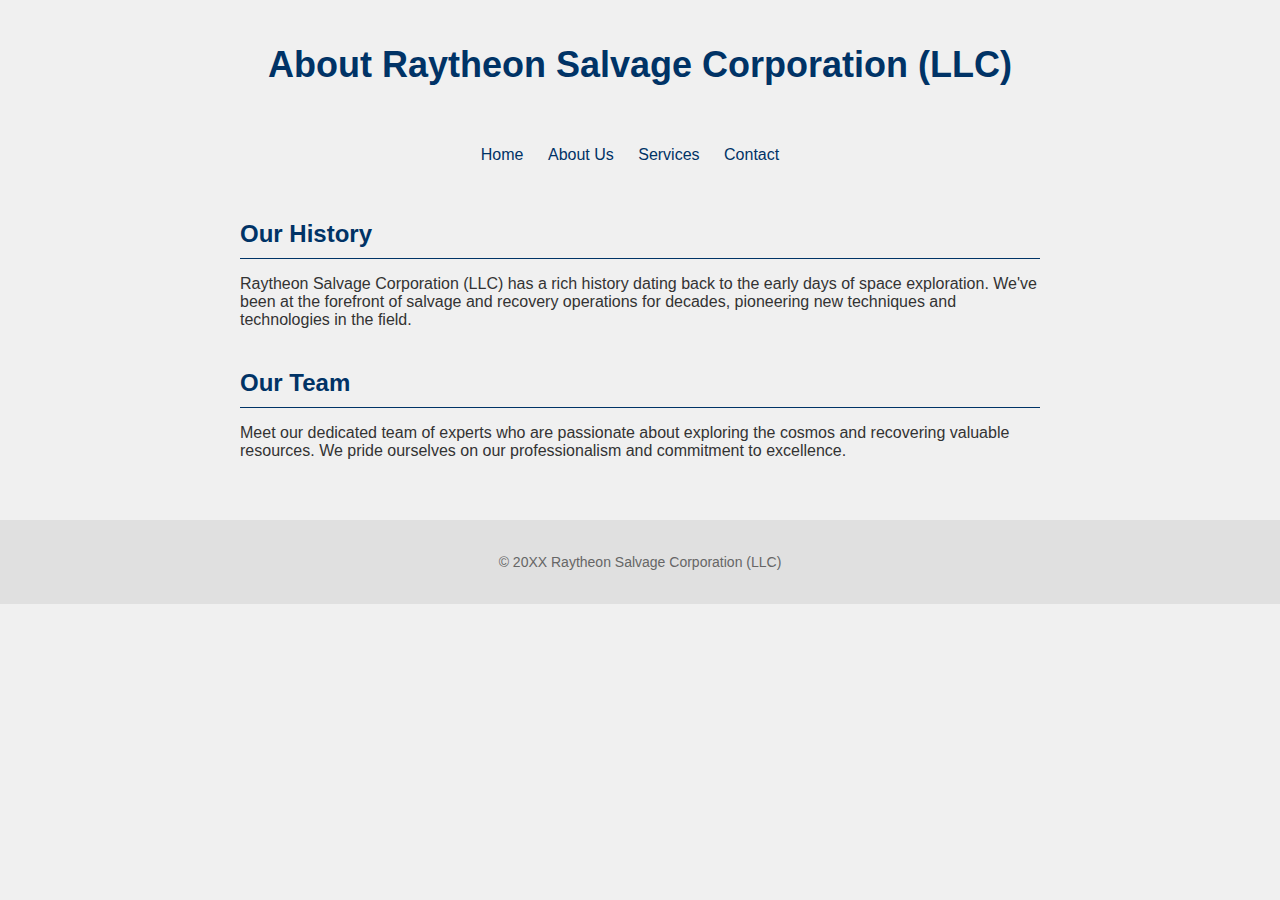
==== about.html @ 9d1de4b0 "Initial commit" ====
<!DOCTYPE html>
<html lang="en">
<head>
    <meta charset="UTF-8">
    <meta name="viewport" content="width=device-width, initial-scale=1.0">
    <title>About Us - Raytheon Salvage Corporation (LLC)</title>
    <link rel="stylesheet" href="style.css">
</head>
<body>
    <header>
        <h1>About Raytheon Salvage Corporation (LLC)</h1>
    </header>
    <center>
    <nav>
        <ul>
            <li><a href="index.html">Home</a></li>
            <li><a href="#">About Us</a></li>
            <li><a href="services.html">Services</a></li>
            <li><a href="contact.html">Contact</a></li>
        </ul>
    </nav>
    </center>
    <main>
        <section class="content">
            <h2>Our History</h2>
            <p>
                Raytheon Salvage Corporation (LLC) has a rich history dating back to the early days of space exploration. We've been at the forefront of salvage and recovery operations for decades, pioneering new techniques and technologies in the field.
            </p>
        </section>
        <section class="content">
            <h2>Our Team</h2>
            <p>
                Meet our dedicated team of experts who are passionate about exploring the cosmos and recovering valuable resources. We pride ourselves on our professionalism and commitment to excellence.
            </p>
        </section>
    </main>
    <footer>
        <p>&copy; 20XX Raytheon Salvage Corporation (LLC)</p>
    </footer>
</body>
</html>
---- style.css ----
body {
    background-color: #f0f0f0; /* Light gray background */
    color: #333; /* Dark gray text */
    font-family: Arial, sans-serif;
    margin: 0;
    padding: 0;
}

header {
    text-align: center;
    padding: 20px;
}

h1 {
    font-size: 36px;
    color: #003366; /* Dark blue heading text */
}

nav ul {
    list-style-type: none;
    padding: 0;
}

nav li {
    display: inline;
    margin-right: 20px;
}

nav a {
    color: #003366; /* Dark blue links */
    text-decoration: none;
}

main {
    max-width: 800px;
    margin: 0 auto;
    padding: 20px;
}

.content {
    margin-bottom: 40px;
}

h2 {
    font-size: 24px;
    border-bottom: 1px solid #003366; /* Dark blue heading underline */
    padding-bottom: 10px;
    margin-bottom: 10px;
    color: #003366; /* Dark blue heading text */
}

footer {
    text-align: center;
    padding: 20px;
    background-color: #e0e0e0; /* Light gray footer background */
}

footer p {
    font-size: 14px;
    color: #666; /* Gray footer text */
}
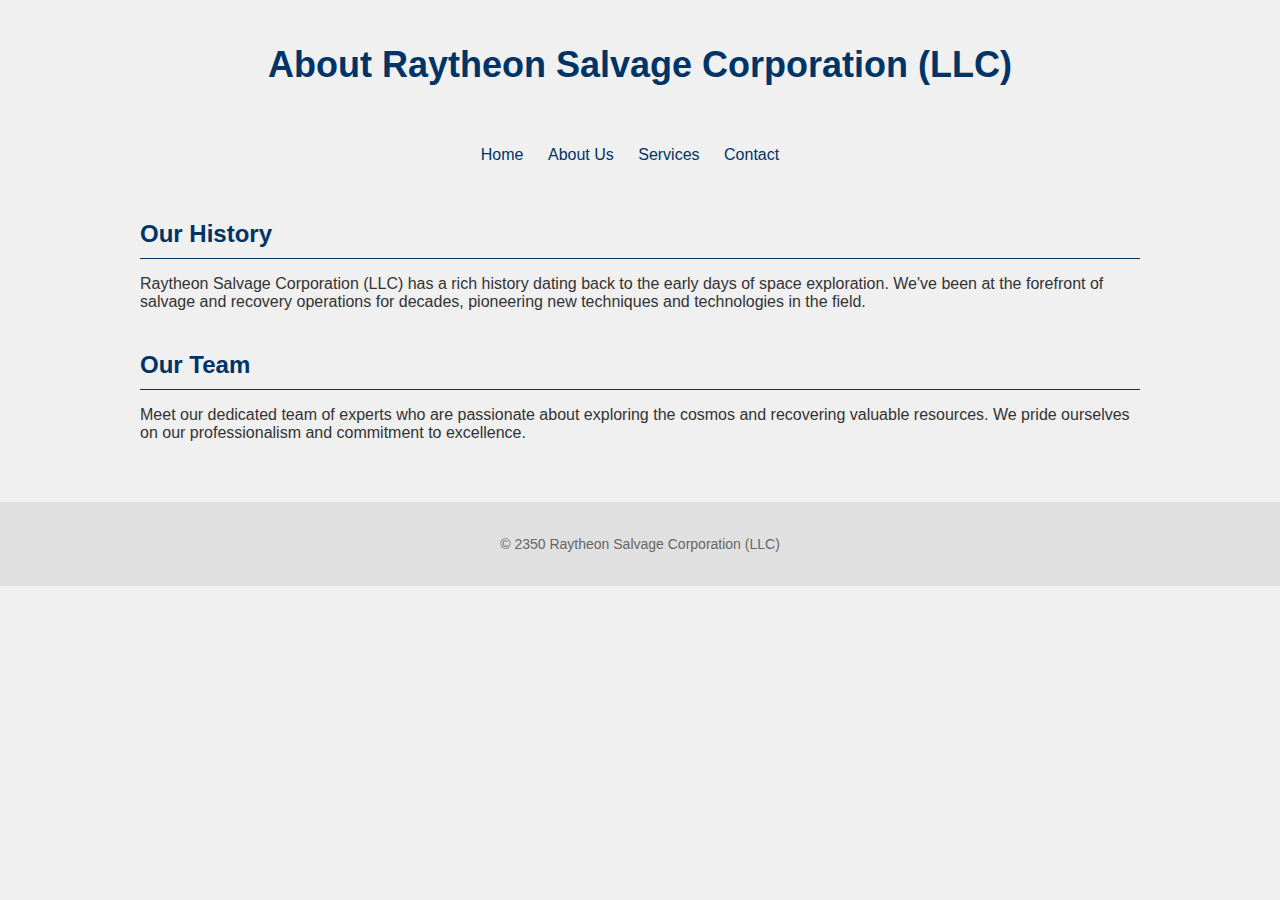
==== commit 15f05c49: "sfsadfsa" ====
--- a/about.html
+++ b/about.html
@@ -35,7 +35,7 @@
         </section>
     </main>
     <footer>
-        <p>&copy; 20XX Raytheon Salvage Corporation (LLC)</p>
+        <p>&copy; 2350 Raytheon Salvage Corporation (LLC)</p>
     </footer>
 </body>
 </html>
--- a/style.css
+++ b/style.css
@@ -32,7 +32,7 @@
 }
 
 main {
-    max-width: 800px;
+    max-width: 1000px;
     margin: 0 auto;
     padding: 20px;
 }
